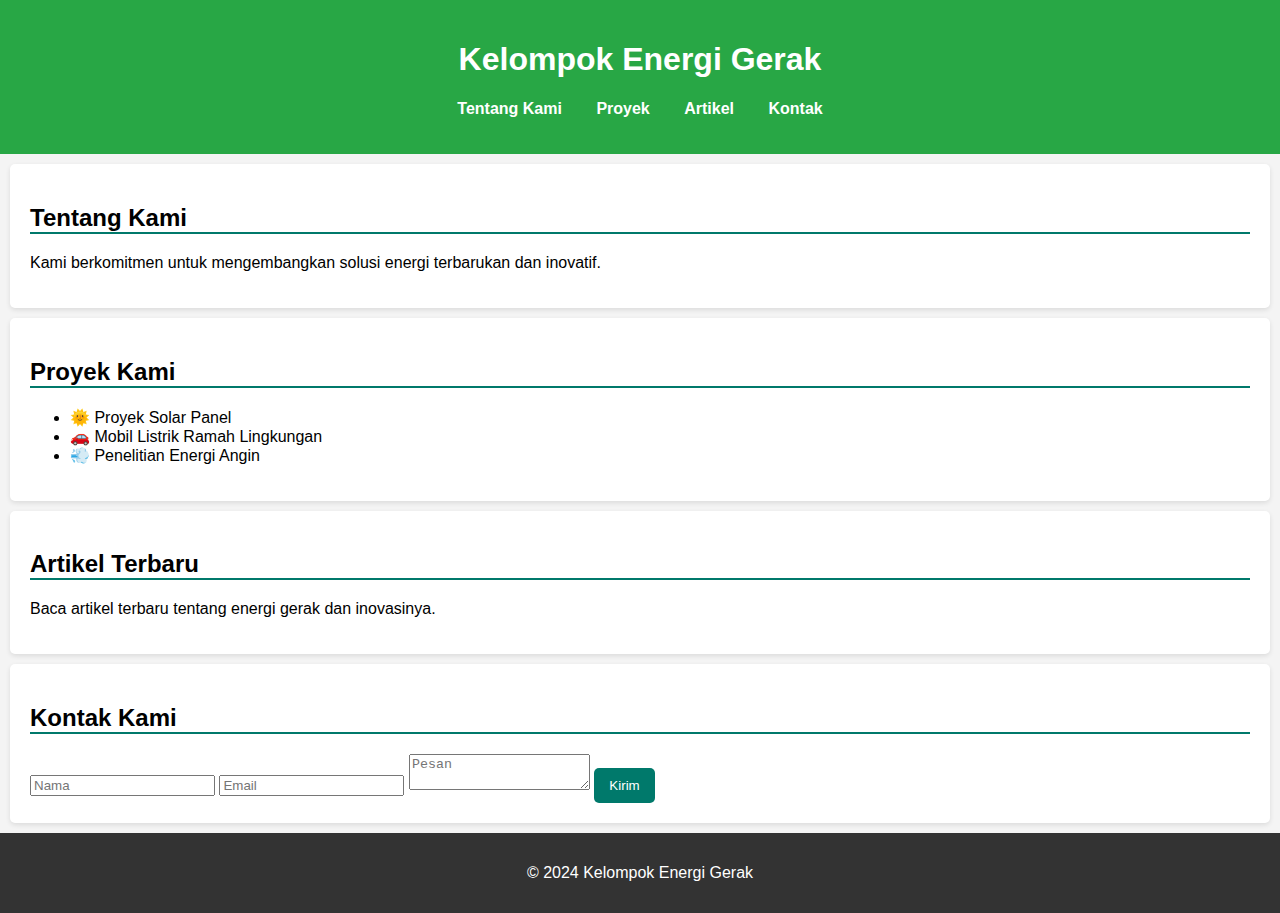
==== Coding/Kelfour/kelfour.html @ 867a6892 "Add files via upload" ====
<!DOCTYPE html>
<html lang="id">
  <head>
    <meta charset="UTF-8" />
    <meta name="viewport" content="width=device-width, initial-scale=1.0" />
    <title>kelfour</title>
    <link rel="stylesheet" href="kelfour.css" />
  </head>
  <body>
    <header>
      <h1>Kelompok Energi Gerak</h1>
      <nav>
        <ul>
          <li><a href="#about">Tentang Kami</a></li>
          <li><a href="#projects">Proyek</a></li>
          <li><a href="#articles">Artikel</a></li>
          <li><a href="#contact">Kontak</a></li>
        </ul>
      </nav>
    </header>

    <section id="about" class="card">
      <h2>Tentang Kami</h2>
      <p>
        Kami berkomitmen untuk mengembangkan solusi energi terbarukan dan
        inovatif.
      </p>
    </section>

    <section id="projects" class="card">
      <h2>Proyek Kami</h2>
      <ul id="project-list">
        <li>🌞 Proyek Solar Panel</li>
        <li>🚗 Mobil Listrik Ramah Lingkungan</li>
        <li>💨 Penelitian Energi Angin</li>
      </ul>
    </section>

    <section id="articles" class="card">
      <h2>Artikel Terbaru</h2>
      <p>Baca artikel terbaru tentang energi gerak dan inovasinya.</p>
    </section>

    <section id="contact" class="card">
      <h2>Kontak Kami</h2>
      <form id="contact-form">
        <input type="text" placeholder="Nama" required />
        <input type="email" placeholder="Email" required />
        <textarea placeholder="Pesan" required></textarea>
        <button type="submit">Kirim</button>
      </form>
    </section>

    <footer>
      <p>&copy; 2024 Kelompok Energi Gerak</p>
    </footer>

    <script src="kelfour.js"></script>
  </body>
</html>
---- Coding/Kelfour/kelfour.css ----
body {
  font-family: "Arial", sans-serif;
  margin: 0;
  padding: 0;
  background-color: #f4f4f4;
}

header {
  background: #28a745;
  color: white;
  padding: 20px;
  text-align: center;
}

nav ul {
  list-style: none;
  padding: 0;
}

nav ul li {
  display: inline;
  margin: 0 15px;
}

nav a {
  color: white;
  text-decoration: none;
  font-weight: bold;
}

section {
  padding: 20px;
  margin: 10px;
  body {
    font-family: "Arial", sans-serif;
    margin: 0;
    padding: 0;
    background: linear-gradient(to bottom, #e0f7fa, #ffffff);
    color: #333;
  }

  header {
    background: #00796b;
    color: white;
    padding: 20px;
    text-align: center;
  }

  nav ul {
    list-style: none;
    padding: 0;
  }

  nav ul li {
    display: inline;
    margin: 0 15px;
  }

  nav a {
    color: white;
    text-decoration: none;
    font-weight: bold;
  }

  .card {
    padding: 20px;
    margin: 10px auto;
    max-width: 600px;
    background: white;
    border-radius: 10px;
    box-shadow: 0 4px 10px rgba(0, 0, 0, 0.1);
    transition: transform 0.3s;
  }

  .card:hover {
    transform: scale(1.02);
  }

  h2 {
    border-bottom: 2px solid #00796b;
  }

  footer {
    text-align: center;
    padding: 15px;
    background: #333;
    color: white;
    position: relative;
  }

  button {
    background: #00796b;
    color: white;
    border: none;
    padding: 10px 15px;
    cursor: pointer;
    border-radius: 5px;
    transition: background 0.3s;
  }

  button:hover {
    background: #004d40;
  }

  background: white;
  border-radius: 5px;
  box-shadow: 0 2px 5px rgba(0, 0, 0, 0.1);
}

h2 {
  border-bottom: 2px solid #28a745;
}

footer {
  text-align: center;
  padding: 15px;
  background: #333;
  color: white;
  position: relative;
}

button {
  background: #28a745;
  color: white;
  border: none;
  padding: 10px 15px;
  cursor: pointer;
  border-radius: 5px;
}

button:hover {
  background: #218838;
}
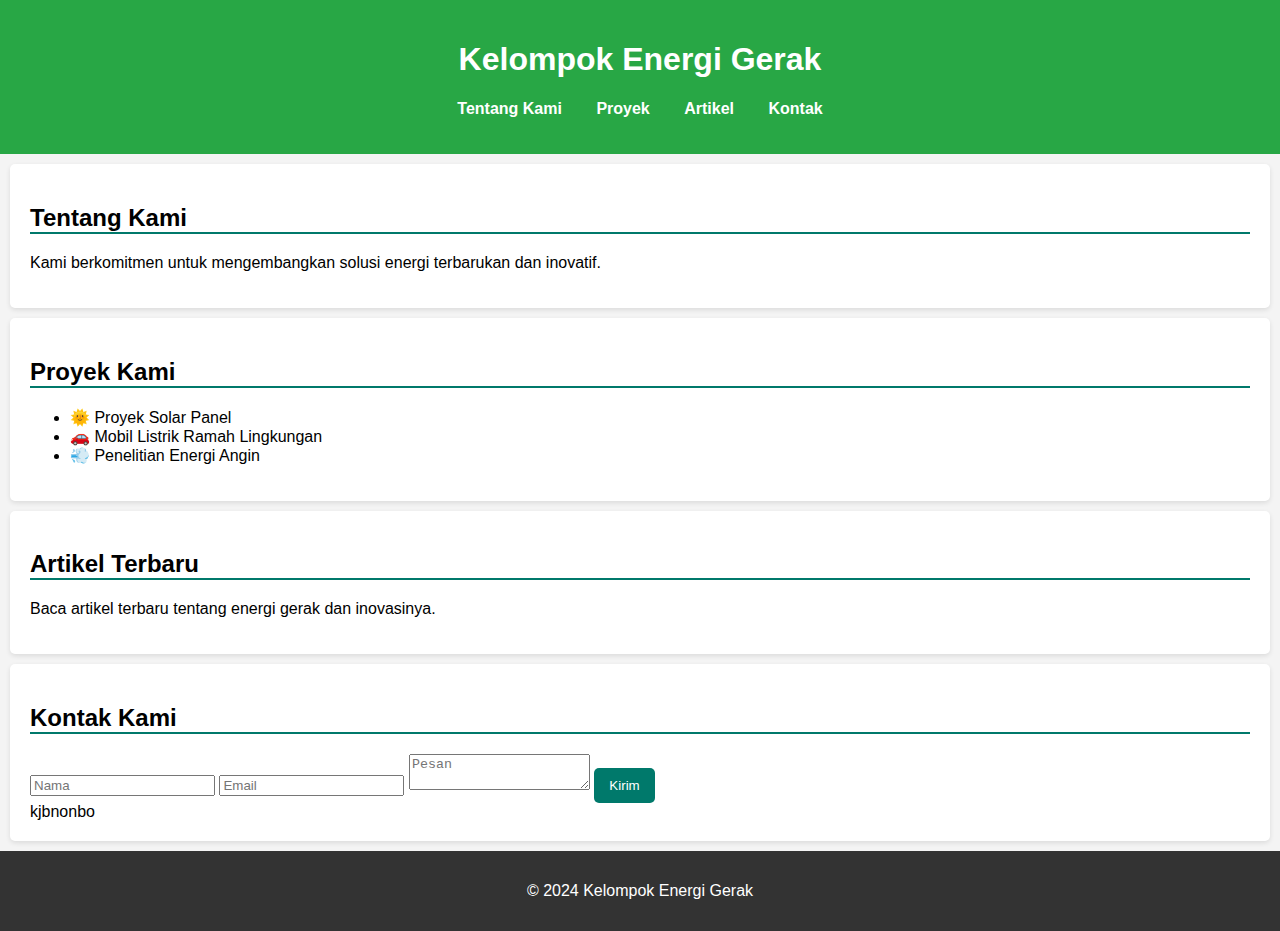
==== commit ec897a07: "update" ====
--- a/Coding/Kelfour/kelfour.html
+++ b/Coding/Kelfour/kelfour.html
@@ -49,6 +49,7 @@
         <textarea placeholder="Pesan" required></textarea>
         <button type="submit">Kirim</button>
       </form>
+      kjbnonbo
     </section>
 
     <footer>
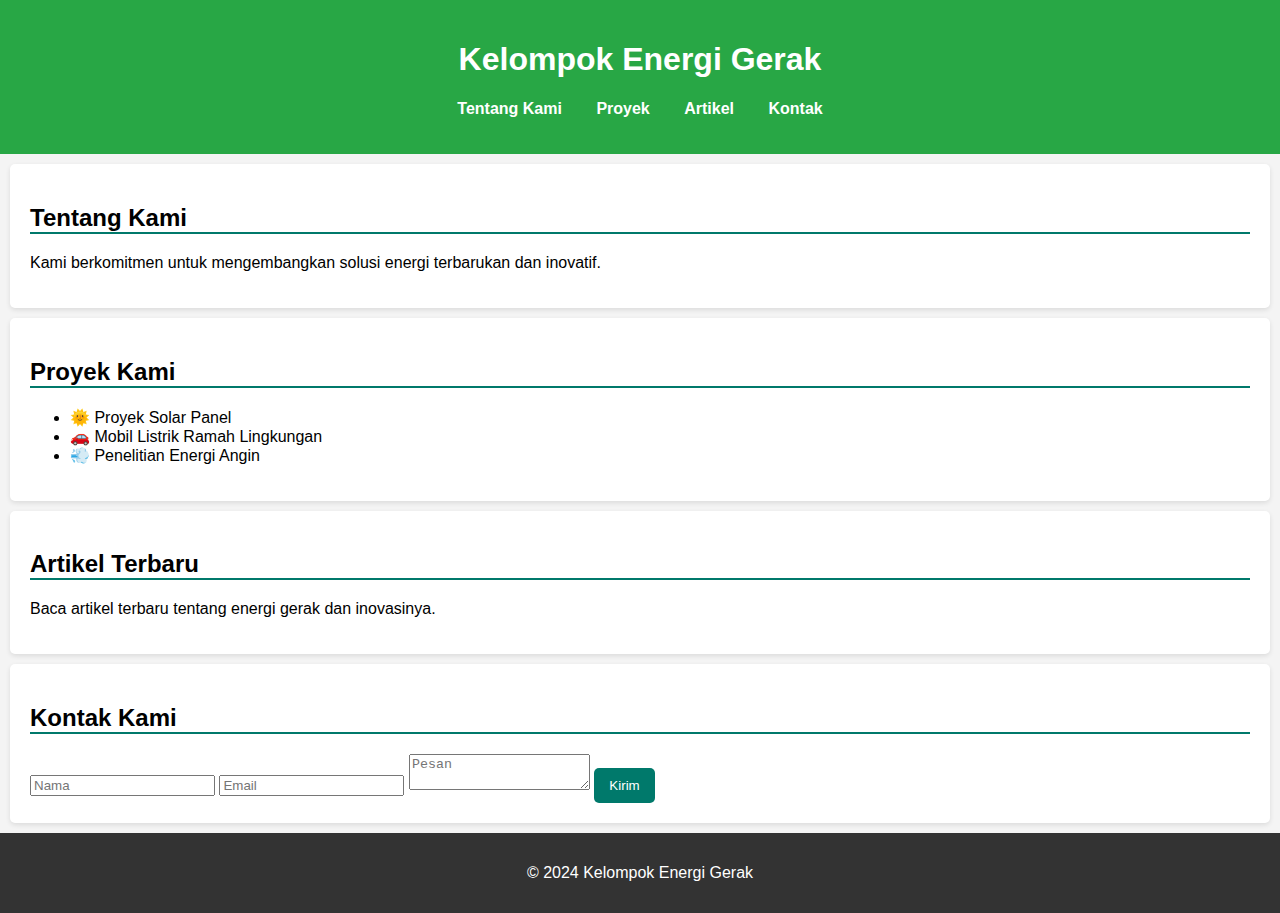
==== commit d6fc3b4e: "Update kelfour.html" ====
--- a/Coding/Kelfour/kelfour.html
+++ b/Coding/Kelfour/kelfour.html
@@ -49,7 +49,6 @@
         <textarea placeholder="Pesan" required></textarea>
         <button type="submit">Kirim</button>
       </form>
-      kjbnonbo
     </section>
 
     <footer>
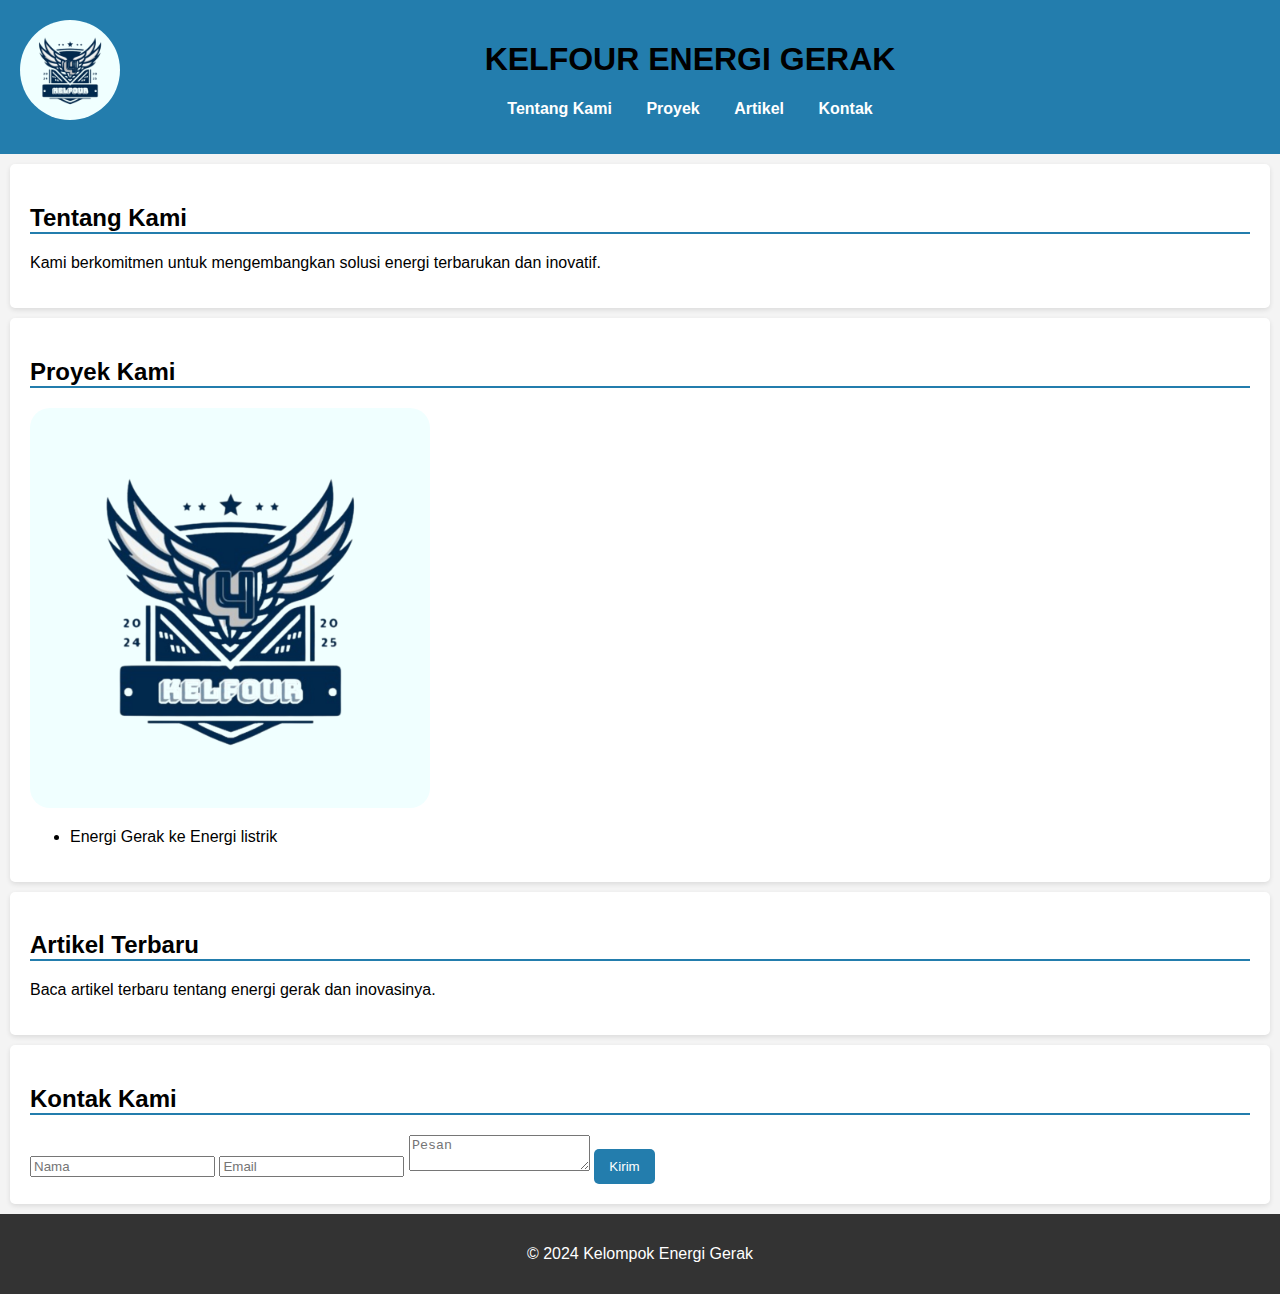
==== commit 08ab28f8: "Add files via upload" ====
--- a/Coding/Kelfour/kelfour.html
+++ b/Coding/Kelfour/kelfour.html
@@ -4,11 +4,13 @@
     <meta charset="UTF-8" />
     <meta name="viewport" content="width=device-width, initial-scale=1.0" />
     <title>kelfour</title>
+    <link rel="icon" type="image/x-icon" href="Desain tanpa judul (2).png">
     <link rel="stylesheet" href="kelfour.css" />
   </head>
   <body>
     <header>
-      <h1>Kelompok Energi Gerak</h1>
+      <img src="Desain tanpa judul (2).png" alt="Logo kelfour" class="Logo">
+      <h1>KELFOUR ENERGI GERAK</h1>
       <nav>
         <ul>
           <li><a href="#about">Tentang Kami</a></li>
@@ -29,10 +31,9 @@
 
     <section id="projects" class="card">
       <h2>Proyek Kami</h2>
+      <img src="Desain tanpa judul (2).png" class="o">
       <ul id="project-list">
-        <li>🌞 Proyek Solar Panel</li>
-        <li>🚗 Mobil Listrik Ramah Lingkungan</li>
-        <li>💨 Penelitian Energi Angin</li>
+        <li> Energi Gerak ke Energi listrik</li>
       </ul>
     </section>
 
--- a/Coding/Kelfour/kelfour.css
+++ b/Coding/Kelfour/kelfour.css
@@ -6,8 +6,8 @@
 }
 
 header {
-  background: #28a745;
-  color: white;
+  background: #237dad;
+  color: rgb(0, 0, 0);
   padding: 20px;
   text-align: center;
 }
@@ -40,10 +40,11 @@
   }
 
   header {
-    background: #00796b;
+    background: #237dad;
     color: white;
     padding: 20px;
     text-align: center;
+    image-resolution: unset;
   }
 
   nav ul {
@@ -77,7 +78,7 @@
   }
 
   h2 {
-    border-bottom: 2px solid #00796b;
+    border-bottom: 2px solid #237dad;
   }
 
   footer {
@@ -89,7 +90,7 @@
   }
 
   button {
-    background: #00796b;
+    background: #237dad;
     color: white;
     border: none;
     padding: 10px 15px;
@@ -99,7 +100,7 @@
   }
 
   button:hover {
-    background: #004d40;
+    background: #305182;
   }
 
   background: white;
@@ -108,7 +109,7 @@
 }
 
 h2 {
-  border-bottom: 2px solid #28a745;
+  border-bottom: 2px solid #237dad;
 }
 
 footer {
@@ -120,7 +121,7 @@
 }
 
 button {
-  background: #28a745;
+  background: #305182;
   color: white;
   border: none;
   padding: 10px 15px;
@@ -129,5 +130,18 @@
 }
 
 button:hover {
-  background: #218838;
+  background: #000000;
 }
+
+.Logo {
+  float: left;
+  width: 100px;
+  background-color: azure;
+  border-radius: 60px;
+}
+
+.o {
+  background-color: azure;
+  width: 400px;
+  border-radius: 20px;
+}
